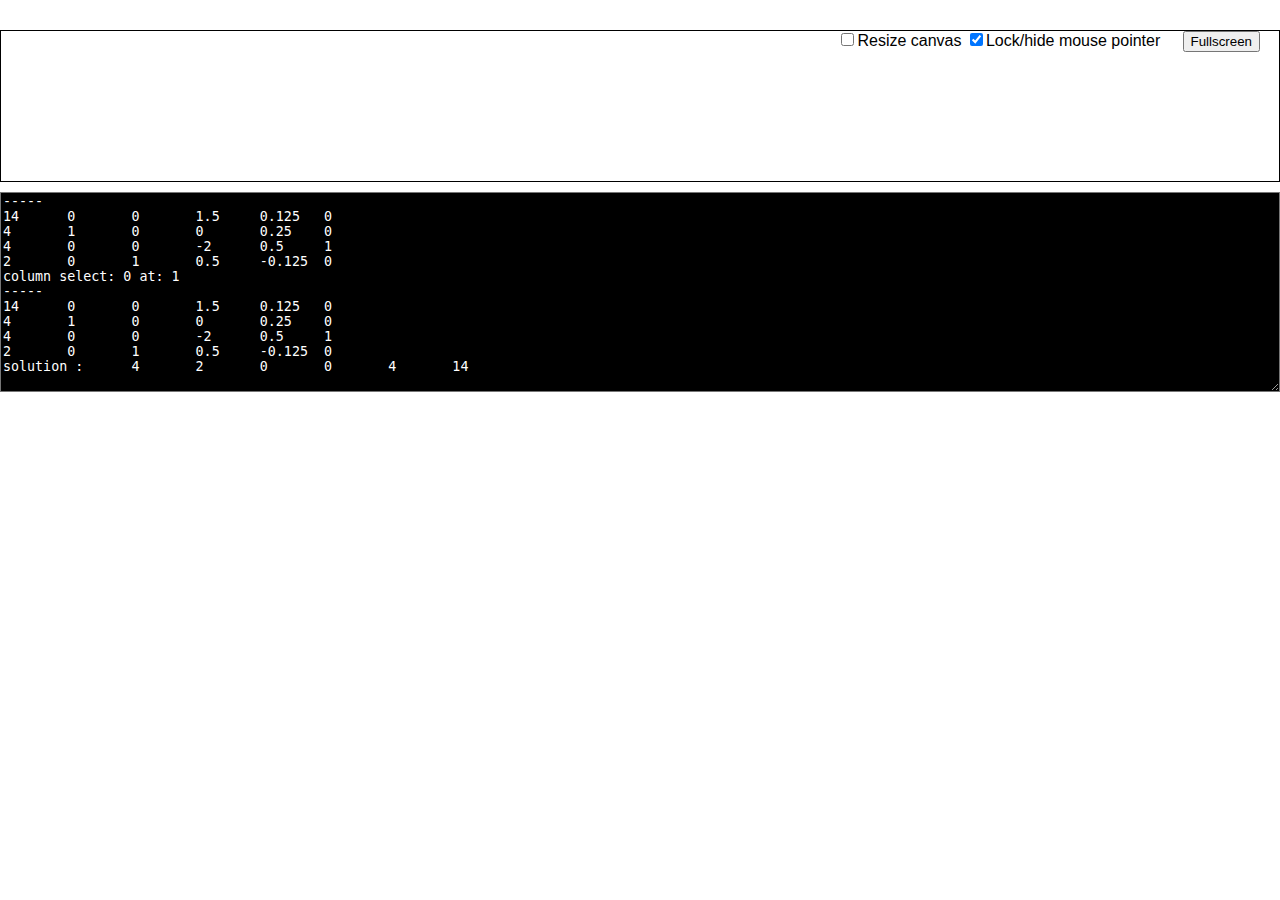
==== simplex/index.html @ d9fd3f35 "simplex method" ====
<html lang="en-us"><head>
    <meta charset="utf-8">
    <meta http-equiv="Content-Type" content="text/html; charset=utf-8">
    <title>Emscripten-Generated Code</title>
    <style>
      body {
        font-family: arial;
        margin: 0;
        padding: none;
      }

      .emscripten { padding-right: 0; margin-left: auto; margin-right: auto; display: block; }
      div.emscripten { text-align: center; }      
      div.emscripten_border { border: 1px solid black; }
      /* the canvas *must not* have any border or padding, or mouse coords will be wrong */
      canvas.emscripten { border: 0px none; }

      #emscripten_logo {
        display: inline-block;
        margin: 0;
      }

      .spinner {
        height: 30px;
        width: 30px;
        margin: 0;
        margin-top: 20px;
        margin-left: 20px;
        display: inline-block;
        vertical-align: top;

        -webkit-animation: rotation .8s linear infinite;
        -moz-animation: rotation .8s linear infinite;
        -o-animation: rotation .8s linear infinite;
        animation: rotation 0.8s linear infinite;

        border-left: 5px solid rgb(235, 235, 235);
        border-right: 5px solid rgb(235, 235, 235);
        border-bottom: 5px solid rgb(235, 235, 235);
        border-top: 5px solid rgb(120, 120, 120);
        
        border-radius: 100%;
        background-color: rgb(189, 215, 46);
      }

      @-webkit-keyframes rotation {
        from {-webkit-transform: rotate(0deg);}
        to {-webkit-transform: rotate(360deg);}
      }
      @-moz-keyframes rotation {
        from {-moz-transform: rotate(0deg);}
        to {-moz-transform: rotate(360deg);}
      }
      @-o-keyframes rotation {
        from {-o-transform: rotate(0deg);}
        to {-o-transform: rotate(360deg);}
      }
      @keyframes rotation {
        from {transform: rotate(0deg);}
        to {transform: rotate(360deg);}
      }

      #status {
        display: inline-block;
        vertical-align: top;
        margin-top: 30px;
        margin-left: 20px;
        font-weight: bold;
        color: rgb(120, 120, 120);
      }

      #progress {
        height: 20px;
        width: 30px;
      }

      #controls {
        display: inline-block;
        float: right;
        vertical-align: top;
        margin-top: 30px;
        margin-right: 20px;
      }

      #output {
        width: 100%;
        height: 200px;
        margin: 0 auto;
        margin-top: 10px;
        display: block;
        background-color: black;
        color: white;
        font-family: 'Lucida Console', Monaco, monospace;
        outline: none;
      }
    </style>
  </head>
  <body>
    

    <div style="display: none;" class="spinner" id="spinner"></div>
    <div class="emscripten" id="status"></div>

<span id="controls">
  <span><input id="resize" type="checkbox">Resize canvas</span>
  <span><input id="pointerLock" checked="" type="checkbox">Lock/hide mouse pointer &nbsp;&nbsp;&nbsp;</span>
  <span><input value="Fullscreen" onclick="Module.requestFullScreen(document.getElementById('pointerLock').checked, 
                                                                            document.getElementById('resize').checked)" type="button">
  </span>
</span>

    <div class="emscripten">
      <progress value="0" max="0" id="progress" hidden=""></progress>
    </div>

    
    <div class="emscripten_border">
      <canvas class="emscripten" id="canvas" oncontextmenu="event.preventDefault()"></canvas>
    </div>
    <textarea id="output" rows="8"></textarea>

    <script type="text/javascript">
      var statusElement = document.getElementById('status');
      var progressElement = document.getElementById('progress');
      var spinnerElement = document.getElementById('spinner');

      var Module = {
        preRun: [],
        postRun: [],
        print: (function() {
          var element = document.getElementById('output');
          if (element) element.value = ''; // clear browser cache
          return function(text) {
            if (arguments.length > 1) text = Array.prototype.slice.call(arguments).join(' ');
            // These replacements are necessary if you render to raw HTML
            //text = text.replace(/&/g, "&amp;");
            //text = text.replace(/</g, "&lt;");
            //text = text.replace(/>/g, "&gt;");
            //text = text.replace('\n', '<br>', 'g');
            console.log(text);
            if (element) {
              element.value += text + "\n";
              element.scrollTop = element.scrollHeight; // focus on bottom
            }
          };
        })(),
        printErr: function(text) {
          if (arguments.length > 1) text = Array.prototype.slice.call(arguments).join(' ');
          if (0) { // XXX disabled for safety typeof dump == 'function') {
            dump(text + '\n'); // fast, straight to the real console
          } else {
            console.error(text);
          }
        },
        canvas: (function() {
          var canvas = document.getElementById('canvas');

          // As a default initial behavior, pop up an alert when webgl context is lost. To make your
          // application robust, you may want to override this behavior before shipping!
          // See http://www.khronos.org/registry/webgl/specs/latest/1.0/#5.15.2
          canvas.addEventListener("webglcontextlost", function(e) { alert('WebGL context lost. You will need to reload the page.'); e.preventDefault(); }, false);

          return canvas;
        })(),
        setStatus: function(text) {
          if (!Module.setStatus.last) Module.setStatus.last = { time: Date.now(), text: '' };
          if (text === Module.setStatus.text) return;
          var m = text.match(/([^(]+)\((\d+(\.\d+)?)\/(\d+)\)/);
          var now = Date.now();
          if (m && now - Date.now() < 30) return; // if this is a progress update, skip it if too soon
          if (m) {
            text = m[1];
            progressElement.value = parseInt(m[2])*100;
            progressElement.max = parseInt(m[4])*100;
            progressElement.hidden = false;
            spinnerElement.hidden = false;
          } else {
            progressElement.value = null;
            progressElement.max = null;
            progressElement.hidden = true;
            if (!text) spinnerElement.style.display = 'none';
          }
          statusElement.innerHTML = text;
        },
        totalDependencies: 0,
        monitorRunDependencies: function(left) {
          this.totalDependencies = Math.max(this.totalDependencies, left);
          Module.setStatus(left ? 'Preparing... (' + (this.totalDependencies-left) + '/' + this.totalDependencies + ')' : 'All downloads complete.');
        }
      };
      Module.setStatus('Downloading...');
      window.onerror = function(event) {
        // TODO: do not warn on ok events like simulating an infinite loop or exitStatus
        Module.setStatus('Exception thrown, see JavaScript console');
        spinnerElement.style.display = 'none';
        Module.setStatus = function(text) {
          if (text) Module.printErr('[post-exception status] ' + text);
        };
      };
    </script>
    <script async="" type="text/javascript" src="hello.js"></script>
  

</body></html>
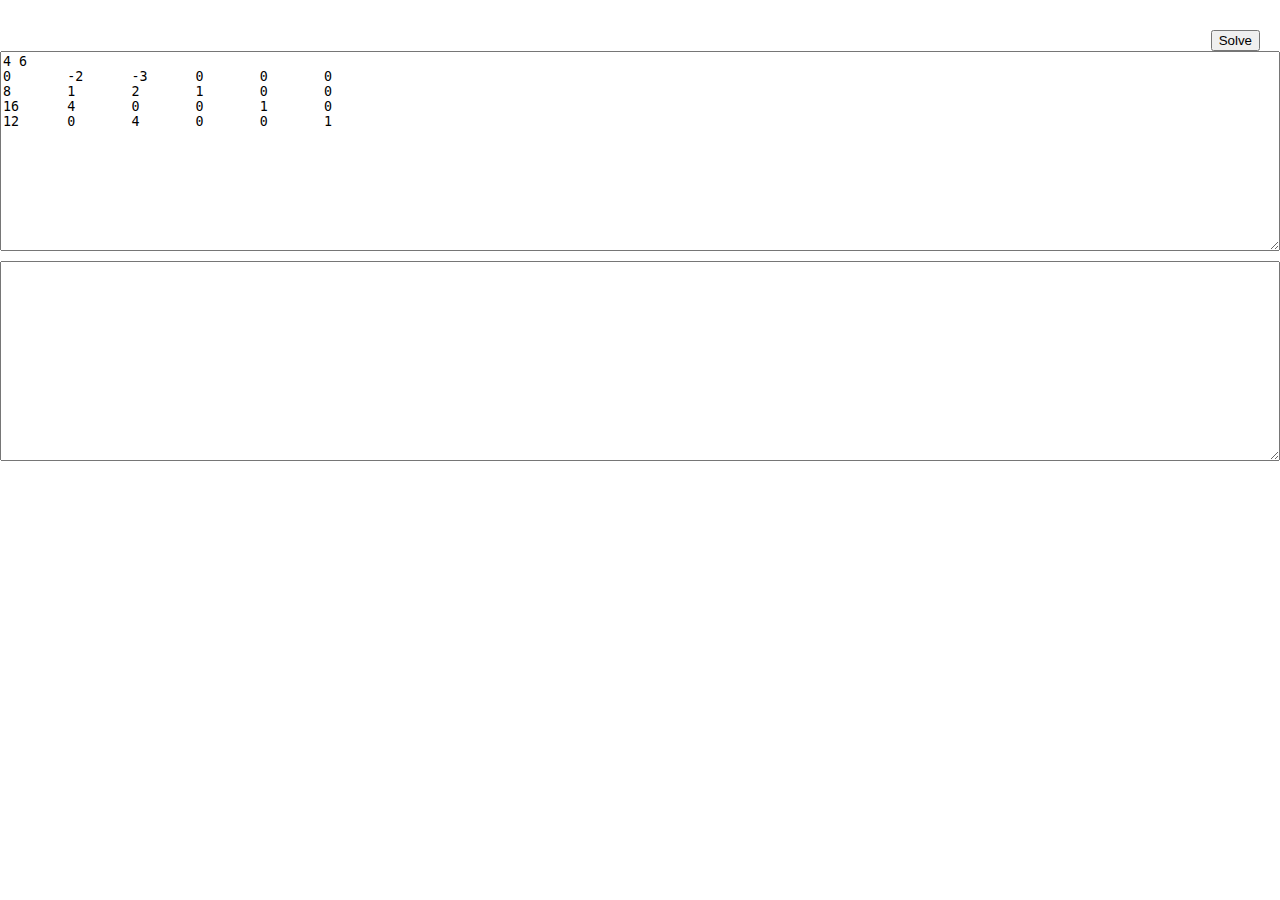
==== commit c550d68c: "fix HUGE bugs." ====
--- a/simplex/index.html
+++ b/simplex/index.html
@@ -1,23 +1,12 @@
 <html lang="en-us"><head>
     <meta charset="utf-8">
     <meta http-equiv="Content-Type" content="text/html; charset=utf-8">
-    <title>Emscripten-Generated Code</title>
+    <title>Simpex Method DEMO</title>
     <style>
       body {
         font-family: arial;
         margin: 0;
         padding: none;
-      }
-
-      .emscripten { padding-right: 0; margin-left: auto; margin-right: auto; display: block; }
-      div.emscripten { text-align: center; }      
-      div.emscripten_border { border: 1px solid black; }
-      /* the canvas *must not* have any border or padding, or mouse coords will be wrong */
-      canvas.emscripten { border: 0px none; }
-
-      #emscripten_logo {
-        display: inline-block;
-        margin: 0;
       }
 
       .spinner {
@@ -82,51 +71,49 @@
         margin-right: 20px;
       }
 
-      #output {
+      #output,#input  {
         width: 100%;
         height: 200px;
         margin: 0 auto;
         margin-top: 10px;
         display: block;
-        background-color: black;
-        color: white;
+
         font-family: 'Lucida Console', Monaco, monospace;
         outline: none;
       }
     </style>
   </head>
   <body>
-    
-
     <div style="display: none;" class="spinner" id="spinner"></div>
     <div class="emscripten" id="status"></div>
-
 <span id="controls">
-  <span><input id="resize" type="checkbox">Resize canvas</span>
-  <span><input id="pointerLock" checked="" type="checkbox">Lock/hide mouse pointer &nbsp;&nbsp;&nbsp;</span>
-  <span><input value="Fullscreen" onclick="Module.requestFullScreen(document.getElementById('pointerLock').checked, 
-                                                                            document.getElementById('resize').checked)" type="button">
+  <span><input value="Solve" onclick="fileinit();Module['_main']();" type="button">
   </span>
 </span>
-
     <div class="emscripten">
       <progress value="0" max="0" id="progress" hidden=""></progress>
     </div>
-
-    
     <div class="emscripten_border">
-      <canvas class="emscripten" id="canvas" oncontextmenu="event.preventDefault()"></canvas>
+     	<textarea id="input" rows="8">4 6
+0	-2	-3	0	0	0
+8	1	2	1	0	0
+16	4	0	0	1	0
+12	0	4	0	0	1</textarea>
     </div>
     <textarea id="output" rows="8"></textarea>
 
     <script type="text/javascript">
+fileinit=function(){
+ document.getElementById('output').value=" ";
+FS.writeFile('/input.txt', document.getElementById('input').value, { encoding: "utf8",flags:"w+" });
+};
       var statusElement = document.getElementById('status');
       var progressElement = document.getElementById('progress');
       var spinnerElement = document.getElementById('spinner');
 
       var Module = {
         preRun: [],
-        postRun: [],
+        postRun: [],noInitialRun:true,
         print: (function() {
           var element = document.getElementById('output');
           if (element) element.value = ''; // clear browser cache
@@ -151,17 +138,13 @@
           } else {
             console.error(text);
           }
-        },
+        },/*
         canvas: (function() {
           var canvas = document.getElementById('canvas');
-
-          // As a default initial behavior, pop up an alert when webgl context is lost. To make your
-          // application robust, you may want to override this behavior before shipping!
-          // See http://www.khronos.org/registry/webgl/specs/latest/1.0/#5.15.2
-          canvas.addEventListener("webglcontextlost", function(e) { alert('WebGL context lost. You will need to reload the page.'); e.preventDefault(); }, false);
+	  canvas.addEventListener("webglcontextlost", function(e) { alert('WebGL context lost. You will need to reload the page.'); e.preventDefault(); }, false);
 
           return canvas;
-        })(),
+        })(),*/
         setStatus: function(text) {
           if (!Module.setStatus.last) Module.setStatus.last = { time: Date.now(), text: '' };
           if (text === Module.setStatus.text) return;
@@ -199,6 +182,4 @@
       };
     </script>
     <script async="" type="text/javascript" src="hello.js"></script>
-  
-
 </body></html>
